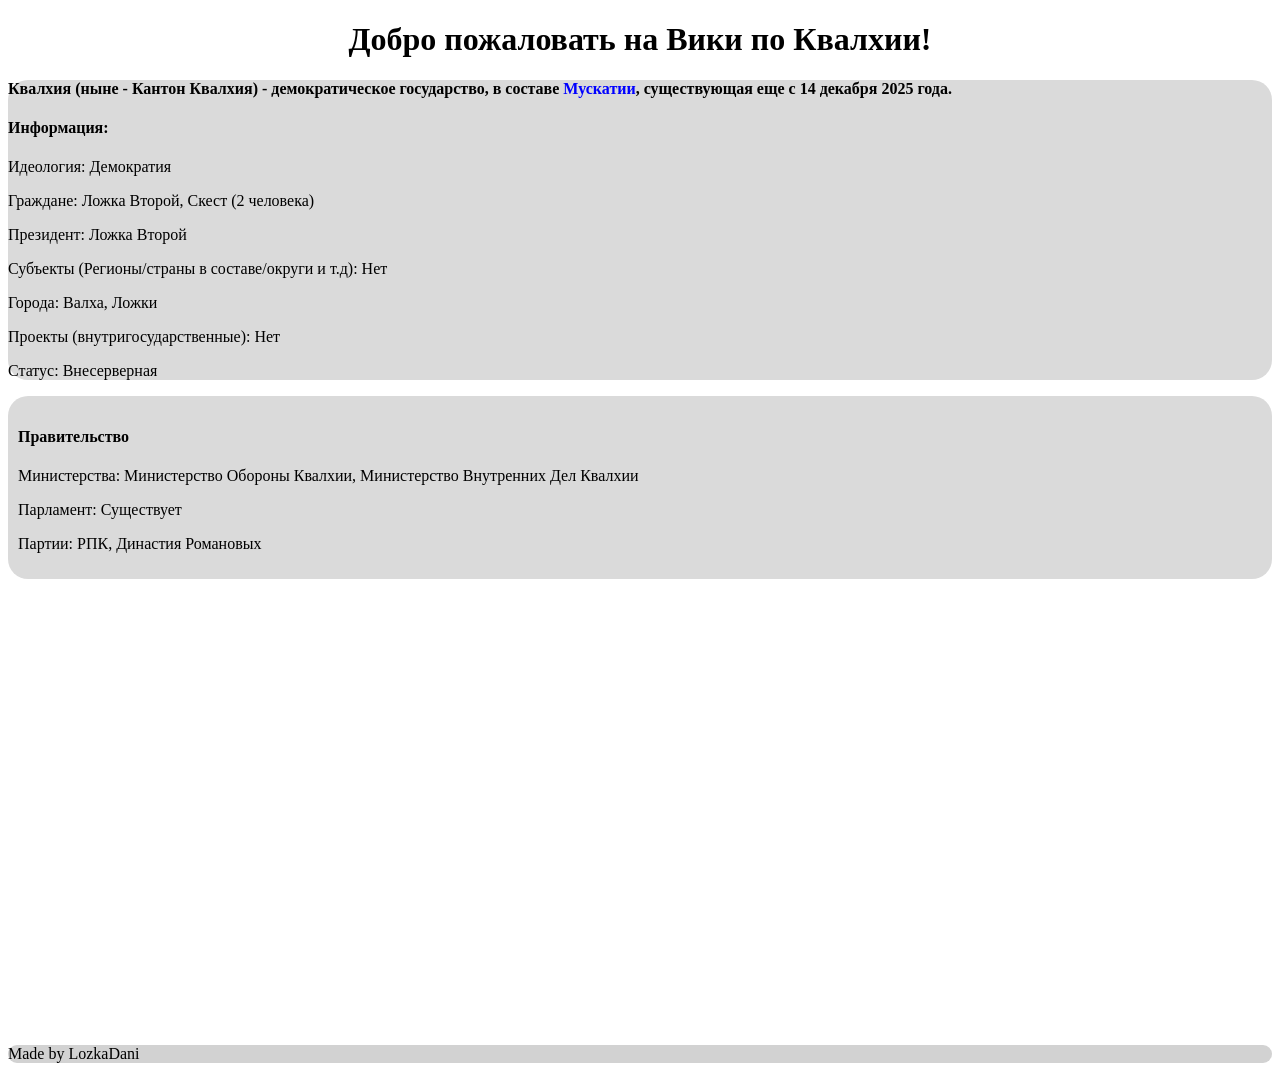
==== Muskatia/kvalxia.html @ d38c2ce9 "base site" ====
<!DOCTYPE html>
<html>
    <head>
        <title>VirtualWiki/Muskatia/Kvalxia</title>
        <link rel="stylesheet" href="kvalxia.css">
    </head>
    <body>
        <header>
            <h1>Добро пожаловать на Вики по Квалхии!</h1>
        </header>
        <main>
            <div id="info">
                <div id="info2">
                    <h4>Квалхия (ныне - Кантон Квалхия) - демократическое государство, в составе <a id="m" href="muskatia.html">Мускатии</a>, существующая еще с 14 декабря 2025 года.</h4>
                    <h4>Информация:</h4>
                    <p>Идеология: Демократия</p>
                    <p>Граждане: Ложка Второй, Скест (2 человека)</p>
                    <p>Президент: Ложка Второй</p>
                    <p>Субъекты (Регионы/страны в составе/округи и т.д): Нет</p>
                    <p>Города: Валха, Ложки</p>
                    <p>Проекты (внутригосударственные): Нет</p>
                    <p>Статус: Внесерверная</p>
                </div>
            </div>
            <div id="government">
                <div id="government2">
                    <h4>Правительство</h4>
                    <p>Министерства: Министерство Обороны Квалхии, Министерство Внутренних Дел Квалхии</p>
                    <p>Парламент: Существует</p>
                    <p>Партии: РПК, Династия Романовых</p>
                </div>
            </div>

        </main>
        <footer>
            <p>Made by LozkaDani</p>
        </footer>
    </body>
</html>
---- Muskatia/kvalxia.css ----
a {
    text-decoration: none;
}

a:hover {
    text-decoration: none;
}

#info a#m {
    color: blue;
}

#info p a {
    color:red;
}

header h1{
    display: flex;
    justify-content: center;
    align-items: center;
}


#government2 {
    background-color: rgb(218, 218, 218);
    border-radius: 20px;
    padding: 10px;
    padding-right: 400px;
}

#info2 {
    background-color: rgb(218, 218, 218);
    border-radius: 20px;
}


footer {
    padding-top: 50vh;
}
footer p {
    background-color: rgb(210, 210, 210);
    border-radius: 10px;
}
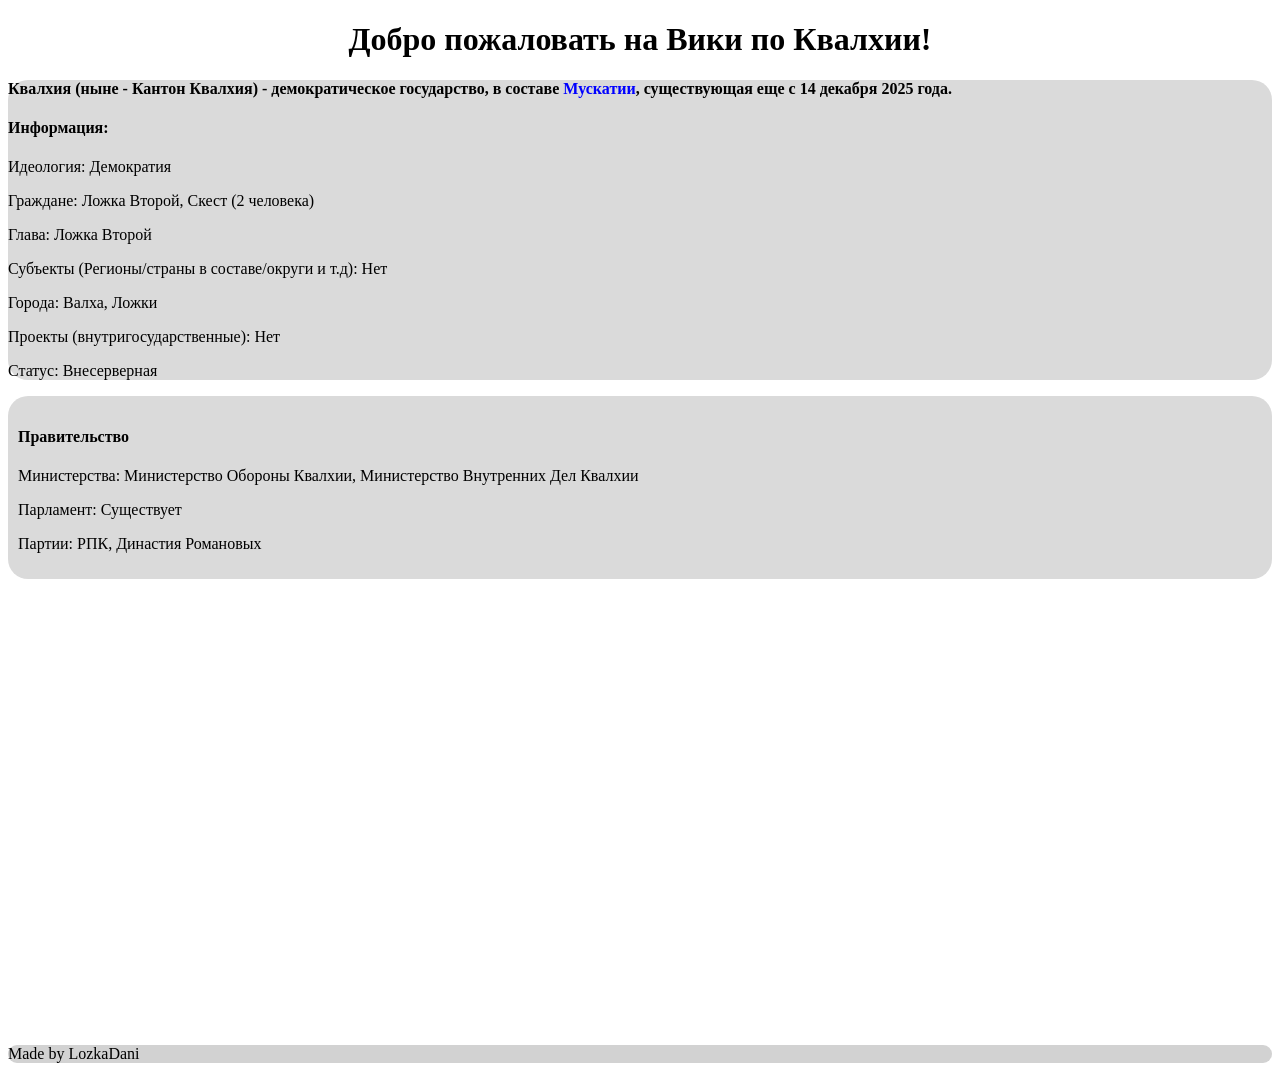
==== commit ded7eab9: "Change 'Президент' to 'Глава' in kvalxia.html" ====
--- a/Muskatia/kvalxia.html
+++ b/Muskatia/kvalxia.html
@@ -15,7 +15,7 @@
                     <h4>Информация:</h4>
                     <p>Идеология: Демократия</p>
                     <p>Граждане: Ложка Второй, Скест (2 человека)</p>
-                    <p>Президент: Ложка Второй</p>
+                    <p>Глава: Ложка Второй</p>
                     <p>Субъекты (Регионы/страны в составе/округи и т.д): Нет</p>
                     <p>Города: Валха, Ложки</p>
                     <p>Проекты (внутригосударственные): Нет</p>
@@ -36,4 +36,4 @@
             <p>Made by LozkaDani</p>
         </footer>
     </body>
-</html>+</html>
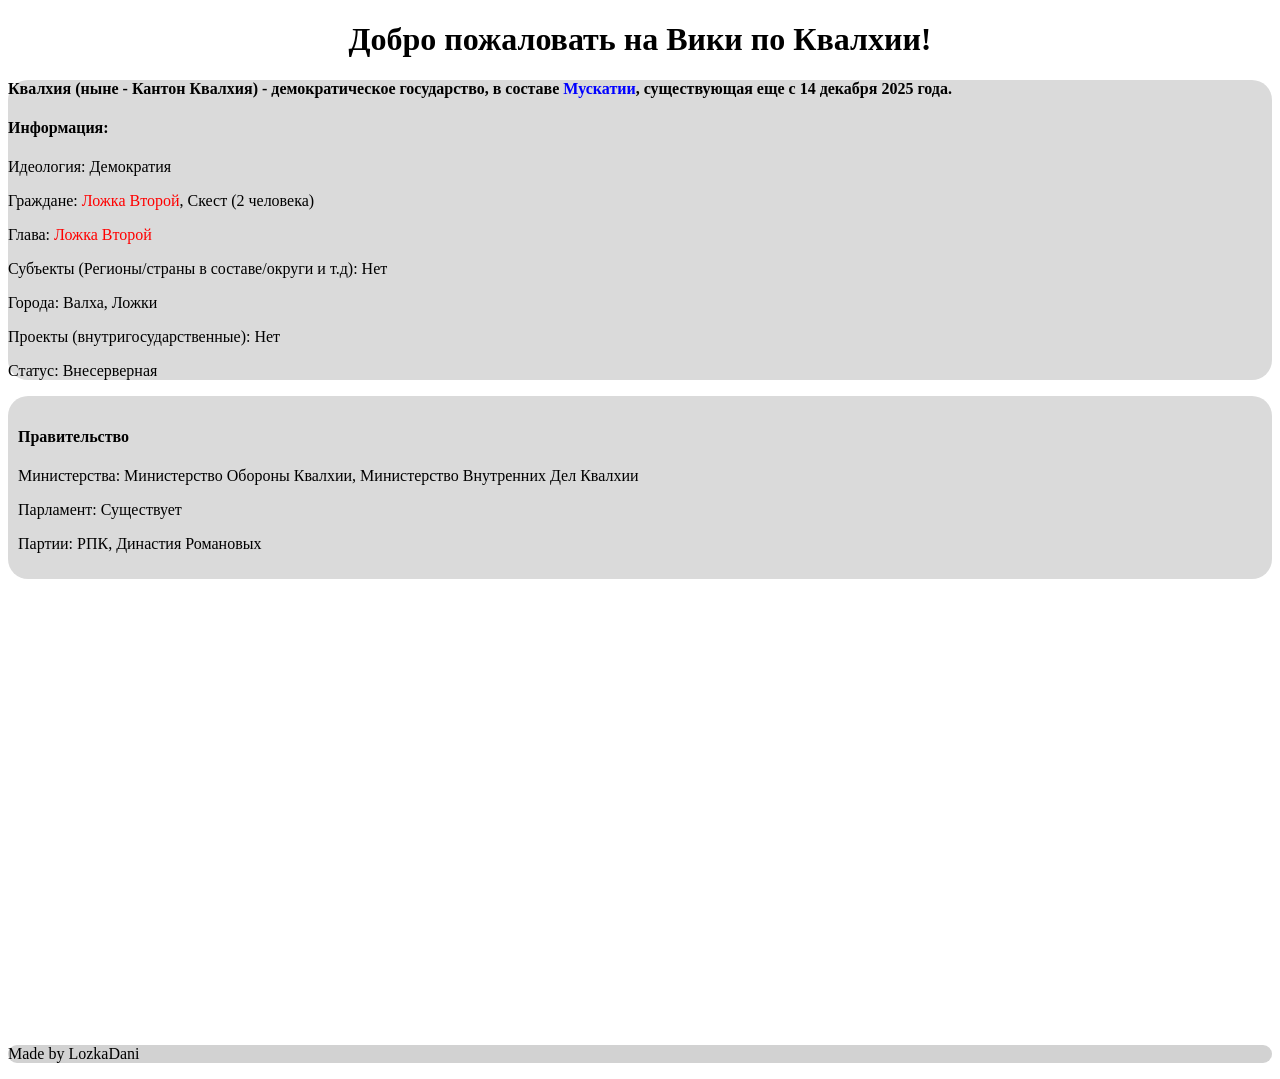
==== commit 25997f76: "modified:   Muskatia/kvalxia.css 	modified:   Muskatia/kvalxia.html 	modified:   Muskatia/muskatia.c" ====
--- a/Muskatia/kvalxia.html
+++ b/Muskatia/kvalxia.html
@@ -14,8 +14,8 @@
                     <h4>Квалхия (ныне - Кантон Квалхия) - демократическое государство, в составе <a id="m" href="muskatia.html">Мускатии</a>, существующая еще с 14 декабря 2025 года.</h4>
                     <h4>Информация:</h4>
                     <p>Идеология: Демократия</p>
-                    <p>Граждане: Ложка Второй, Скест (2 человека)</p>
-                    <p>Глава: Ложка Второй</p>
+                    <p>Граждане: <a id="lozka_second_p" href="persons/lozka_s.html">Ложка Второй</a>, Скест (2 человека)</p>
+                    <p>Глава: <a id="lozka_second_p" href="persons/lozka_s.html">Ложка Второй</a></p>
                     <p>Субъекты (Регионы/страны в составе/округи и т.д): Нет</p>
                     <p>Города: Валха, Ложки</p>
                     <p>Проекты (внутригосударственные): Нет</p>
@@ -36,4 +36,4 @@
             <p>Made by LozkaDani</p>
         </footer>
     </body>
-</html>
+</html>
--- a/Muskatia/kvalxia.css
+++ b/Muskatia/kvalxia.css
@@ -12,6 +12,10 @@
 
 #info p a {
     color:red;
+}
+
+#info a#lozka_second_p {
+    color: red;
 }
 
 header h1{
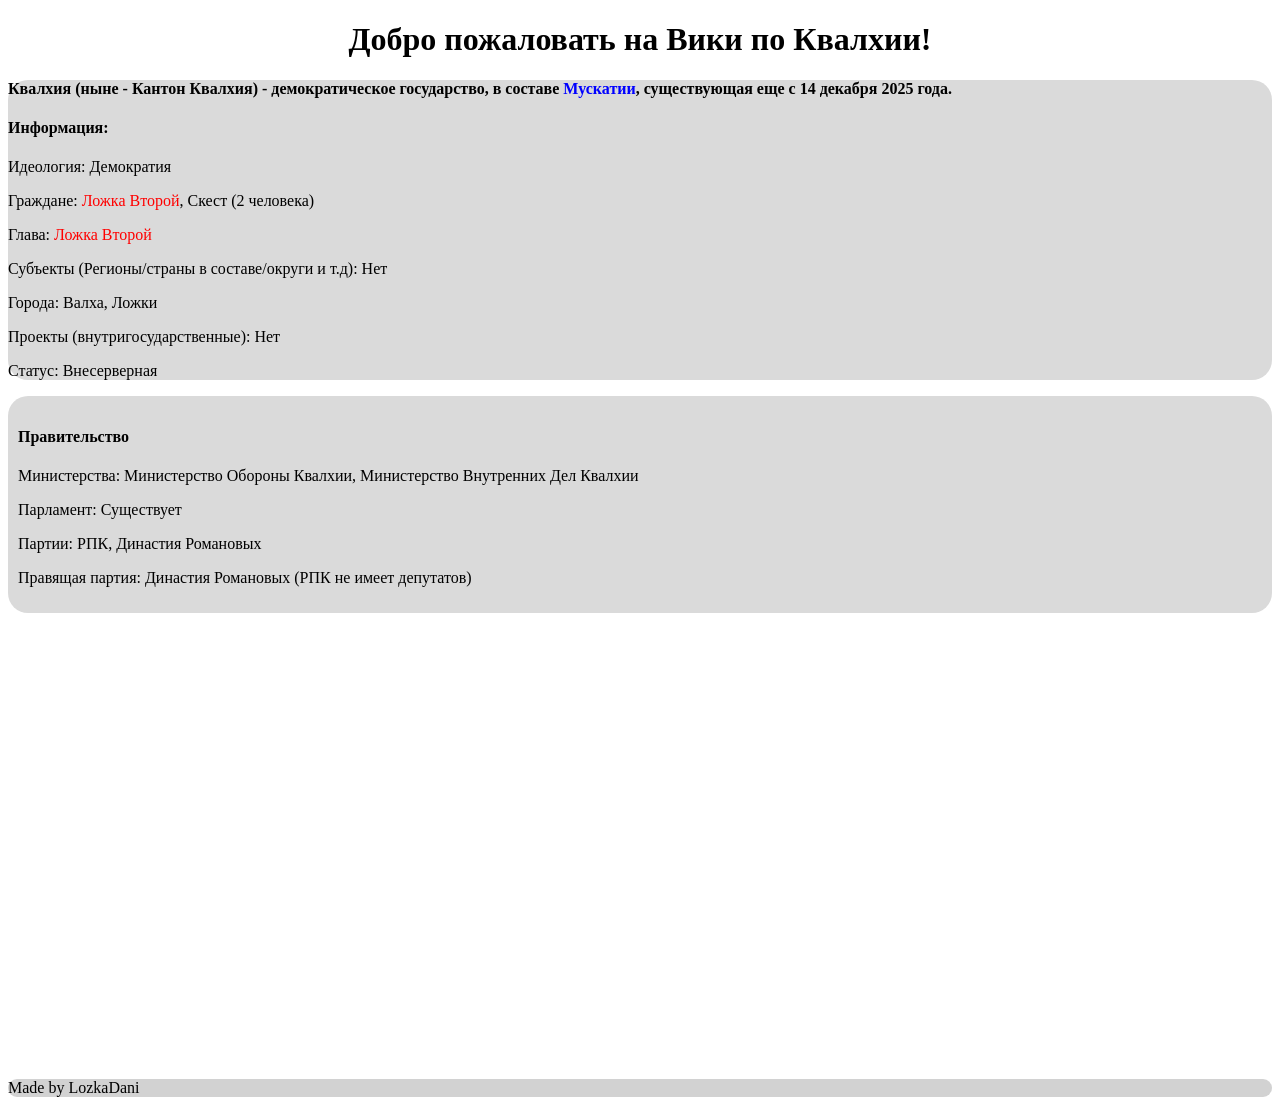
==== commit c0cc7726: "исправил косяки прошлого обновления, добавил ППМД и добавил проекты как отдельная категория на главн" ====
--- a/Muskatia/kvalxia.html
+++ b/Muskatia/kvalxia.html
@@ -28,6 +28,7 @@
                     <p>Министерства: Министерство Обороны Квалхии, Министерство Внутренних Дел Квалхии</p>
                     <p>Парламент: Существует</p>
                     <p>Партии: РПК, Династия Романовых</p>
+                    <p>Правящая партия: Династия Романовых (РПК не имеет депутатов)</p>
                 </div>
             </div>
 
@@ -36,4 +37,4 @@
             <p>Made by LozkaDani</p>
         </footer>
     </body>
-</html>+</html>
